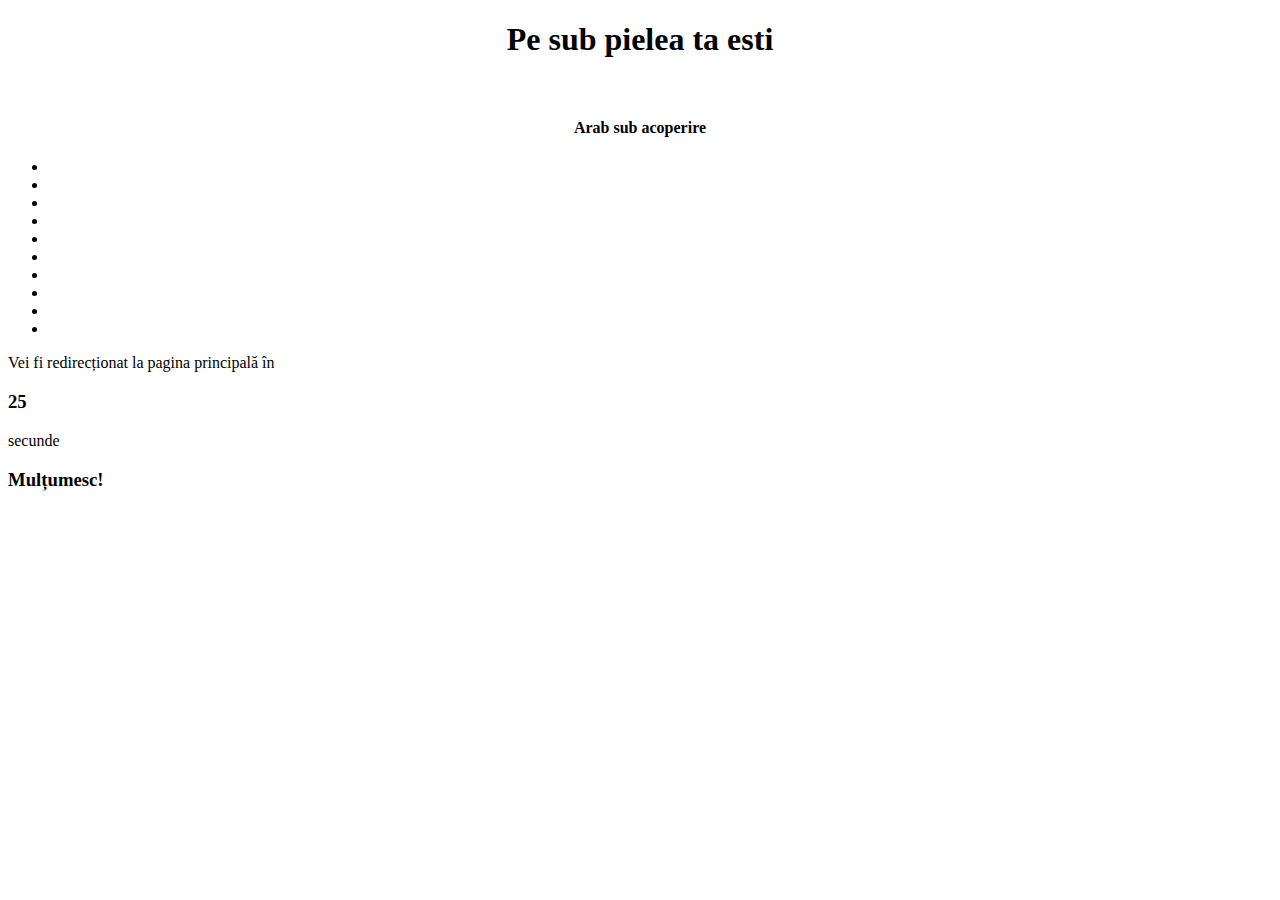
==== succes.html @ d60b8131 "Change timer" ====
<!DOCTYPE html>
<html lang="en" dir="ltr">
  <head>
    <meta charset="utf-8">
    <meta http-equiv="X-UA-Compatible" content="IE=edge">
    <meta http-equiv="refresh" content="25; url=https://appmajic.github.io/PeSubPieleaTa/">
    <meta name="viewport" content="width=device-width, initial-scale=1">
    <link rel="stylesheet" href="style.css">
    <title>Document</title>
  </head>
  <body class="area">
      <div style="text-align: center;">
        <h1>Pe sub pielea ta esti</h1>
        <br/>
      <h4 class="confirmExit()"></h4>
      </div>
      <div class="context">
    </div>
      <div  >
        <ul class="circles">
                <li></li>
                <li></li>
                <li></li>
                <li></li>
                <li></li>
                <li></li>
                <li></li>
                <li></li>
                <li></li>
                <li></li>
        </ul>
</div >
      <script>
        let btnRandom = document.querySelector('button');
let result = document.querySelector('h4');
let users = ['Arab sub acoperire']
//let users = ['Bad Bitch','Arab sub acoperire','Karen','Fata perfectă','El stupido','Gras','Chinez =D','Ronaldo','creepy','o banană','talent','sloboz','Iubitor de imposibil','frustrare','capybara','gol','zâna mea','cartilaje','muschi','organe','figurant','imposibil','bad bitch','bad boy','mâncare pentru pământ','bombardier','capra vecinului','chiloți tanga','îndragostit','hot','răgălie','lapte si miere','dragoste si război','mare mafiot','băiatul lui tata','băiat fin','talent','baterie, baterie, foc ,foc', 'manelist','sexy','bunăciune','golan','sefu în toate', 'boss de boss','milionar','barosan','sefu la bani', 'mare barosan','talent','Florin Salam','rază de umbră','prinț','prințesă','broscoi','mare mafiot','o glumă','depresie','pustiu','regele manelelor','Tzanca','miliardar', 'ușă de biserică','viața bârfitorilor','moartea femeilor','moartea dușmanilor','frumusețe pură'];

function getRandomNumber(min, max) {
    let step1 = max - min + 1;
    let step2 = Math.random() * step1;
    let result = Math.floor(step2) + min;

    return result;
}
    let index = getRandomNumber(0, users.length-1);
    result.innerText = users[index];
    
    window.onbeforeunload = function() {
        return "Dude, are you sure you want to leave? Think of the kittens!";
    }
    var bc = new BroadcastChannel('test_channel');

bc.onmessage = function (ev) { 
    if(ev.data && ev.data.url===window.location.href){
       alert('You cannot open the same page in 2 tabs');
    }
}
bc.postMessage(window.location.href);
      </script>
     
<script src="script.js"></script>
<footer>
  <p>Vei fi redirecționat la pagina principală în <h3 id="count">25</h3> secunde</p>
  <script type="text/javascript">
var counter = 25;
setInterval(function(){
  counter--;
  if(counter>= 0){
    id= document.getElementById("count");
    id.innerText = counter;
  }
}, 1000);
  </script>
  <h3>Mulțumesc!</h3>
</footer>
  </body>
</html>
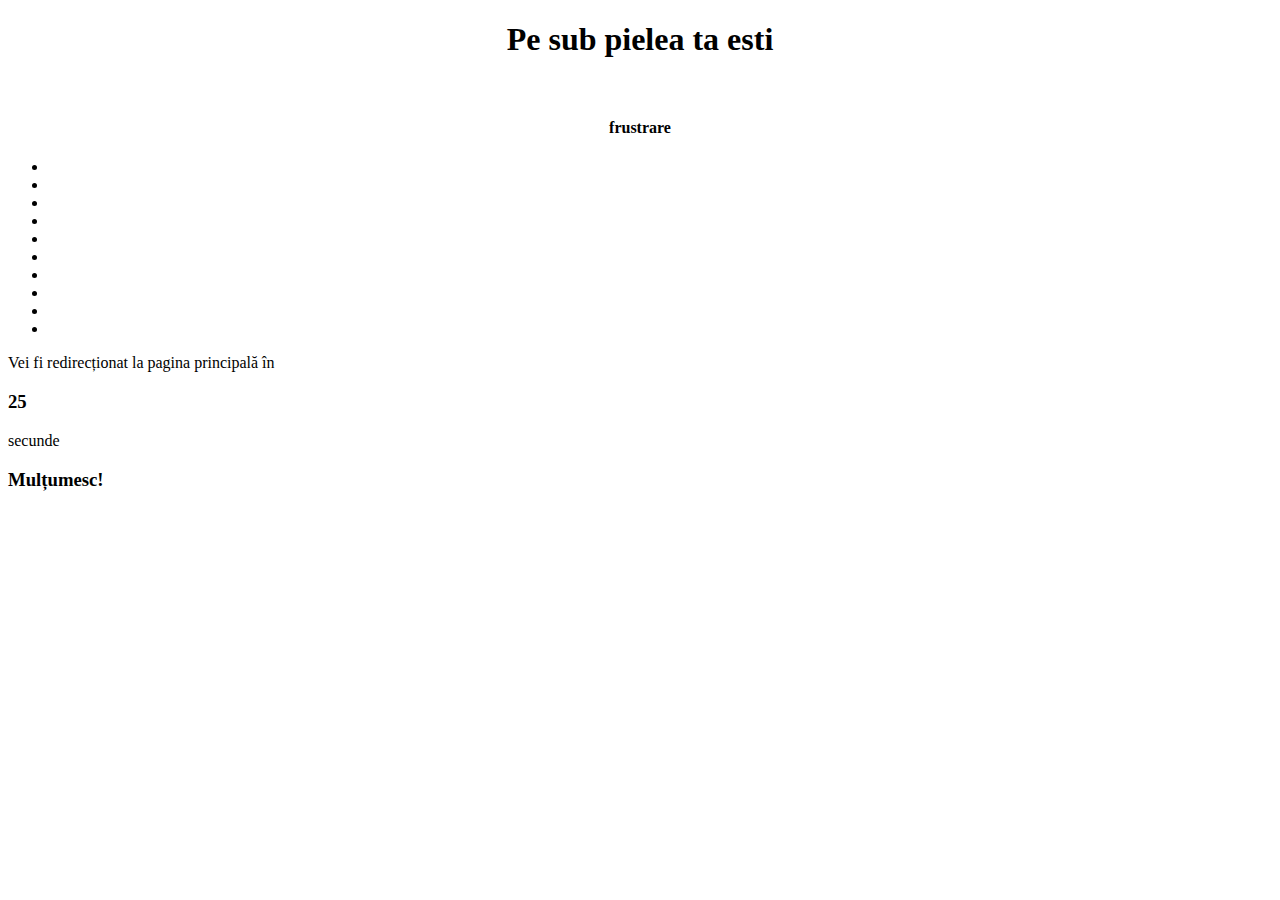
==== commit a23a4349: "Go random" ====
--- a/succes.html
+++ b/succes.html
@@ -33,8 +33,7 @@
       <script>
         let btnRandom = document.querySelector('button');
 let result = document.querySelector('h4');
-let users = ['Arab sub acoperire']
-//let users = ['Bad Bitch','Arab sub acoperire','Karen','Fata perfectă','El stupido','Gras','Chinez =D','Ronaldo','creepy','o banană','talent','sloboz','Iubitor de imposibil','frustrare','capybara','gol','zâna mea','cartilaje','muschi','organe','figurant','imposibil','bad bitch','bad boy','mâncare pentru pământ','bombardier','capra vecinului','chiloți tanga','îndragostit','hot','răgălie','lapte si miere','dragoste si război','mare mafiot','băiatul lui tata','băiat fin','talent','baterie, baterie, foc ,foc', 'manelist','sexy','bunăciune','golan','sefu în toate', 'boss de boss','milionar','barosan','sefu la bani', 'mare barosan','talent','Florin Salam','rază de umbră','prinț','prințesă','broscoi','mare mafiot','o glumă','depresie','pustiu','regele manelelor','Tzanca','miliardar', 'ușă de biserică','viața bârfitorilor','moartea femeilor','moartea dușmanilor','frumusețe pură'];
+let users = ['Bad Bitch','Arab sub acoperire','Karen','Fata perfectă','El stupido','Gras','Chinez =D','Ronaldo','creepy','o banană','talent','sloboz','Iubitor de imposibil','frustrare','capybara','gol','zâna mea','cartilaje','muschi','organe','figurant','imposibil','bad bitch','bad boy','mâncare pentru pământ','bombardier','capra vecinului','chiloți tanga','îndragostit','hot','răgălie','lapte si miere','dragoste si război','mare mafiot','băiatul lui tata','băiat fin','talent','baterie, baterie, foc ,foc', 'manelist','sexy','bunăciune','golan','sefu în toate', 'boss de boss','milionar','barosan','sefu la bani', 'mare barosan','talent','Florin Salam','rază de umbră','prinț','prințesă','broscoi','mare mafiot','o glumă','depresie','pustiu','regele manelelor','Tzanca','miliardar', 'ușă de biserică','viața bârfitorilor','moartea femeilor','moartea dușmanilor','frumusețe pură'];
 
 function getRandomNumber(min, max) {
     let step1 = max - min + 1;
